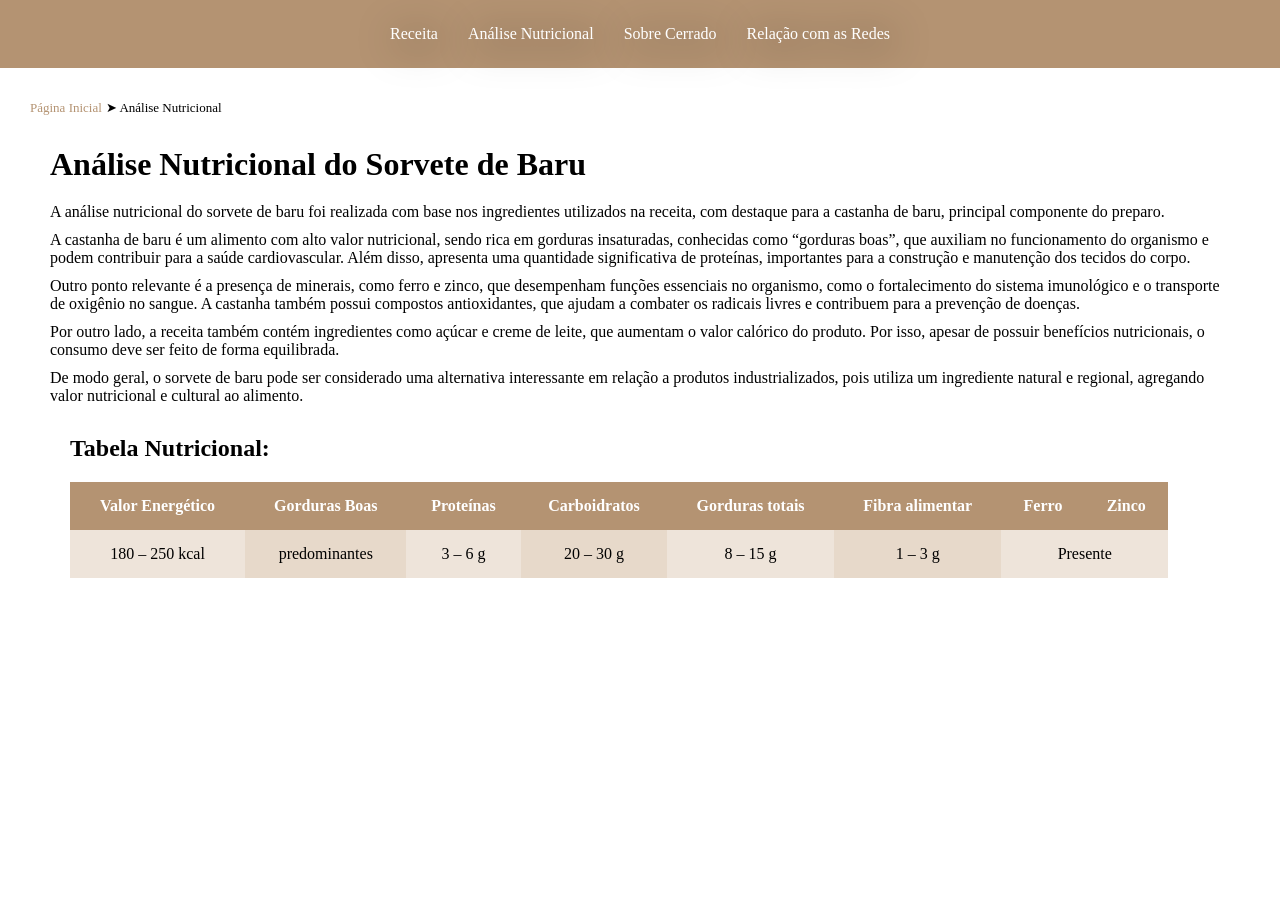
==== analise.html @ f3416922 "Add files via upload" ====
<!DOCTYPE html>
<html lang="pt">
<head>
    <meta charset="UTF-8">
    <meta name="viewport" content="width=device-width, initial-scale=1.0">
    <title>Conhecendo o projeto</title>
</head>
<body>
	<link rel="stylesheet" href="style.css">
   <input type="checkbox" id="menu-toggle">

<label for="menu-toggle">☰</label>

<nav class="menu">
    <a href="receita.html">Receita</a>
    <a href="analise.html">Análise Nutricional</a>
	<a href="cerrado.html">Sobre Cerrado</a>
	<a href="redes.html">Relação com as Redes</a>

</nav>
    <section class="aba">
		<a href="index.html">Página Inicial</a>
		<p>➤ Análise Nutricional</p>
    </section>
    <main class="sobre">
		<h1>Análise Nutricional do Sorvete de Baru</h1>
		<p>A análise nutricional do sorvete de baru foi realizada com base nos ingredientes utilizados na receita, com destaque para a castanha de baru, principal componente do preparo.</p>
		<p>A castanha de baru é um alimento com alto valor nutricional, sendo rica em gorduras insaturadas, conhecidas como “gorduras boas”, que auxiliam no funcionamento do organismo e podem contribuir para a saúde cardiovascular. Além disso, apresenta uma quantidade significativa de proteínas, importantes para a construção e manutenção dos tecidos do corpo.</p>
		<p>Outro ponto relevante é a presença de minerais, como ferro e zinco, que desempenham funções essenciais no organismo, como o fortalecimento do sistema imunológico e o transporte de oxigênio no sangue. A castanha também possui compostos antioxidantes, que ajudam a combater os radicais livres e contribuem para a prevenção de doenças.</p>
		<p>Por outro lado, a receita também contém ingredientes como açúcar e creme de leite, que aumentam o valor calórico do produto. Por isso, apesar de possuir benefícios nutricionais, o consumo deve ser feito de forma equilibrada.</p>
		<p>De modo geral, o sorvete de baru pode ser considerado uma alternativa interessante em relação a produtos industrializados, pois utiliza um ingrediente natural e regional, agregando valor nutricional e cultural ao alimento.</p>
		
		<div class="tabela">
		<h2>Tabela Nutricional:</h2>
        <table>
            <thead>
                <tr>
					<th>Valor Energético</th>
                    <th>Gorduras Boas</th>
                    <th>Proteínas</th>
                    <th>Carboidratos</th>
                    <th>Gorduras totais</th>
                    <th>Fibra alimentar</th>
                    <th>Ferro</th>
                    <th>Zinco</th>
                </tr>
            </thead>
            <tbody>
				<tr>
					<th>180 – 250 kcal</th>
                    <th>predominantes</th>
                    <th>3 – 6 g</th>
                    <th>20 – 30 g</th>
                    <th>8 – 15 g</th>
                    <th>1 – 3 g</th>
                    <th colspan="2">Presente</th>
                </tr>
            </tbody>
        </table>
        </div>
    </main>
</body>
</html>
---- style.css ----
*{
 margin: 0;
 padding: 0;
 box-sizing: border-box;
}

/*menu*/

#menu-toggle {
    display: none;
}

.menu {
    display: flex;
    background-color:#B49372;
    padding:10px;
    justify-content:center;
    
}

.menu a {

text-decoration:none;
margin:15px;
filter: drop-shadow(5px 5px 20px black);
 color:white;

}

label {
    display: none;
}

/*main index*/

.index{

 background-image: url('banner.jpg');
 background-size:cover;

}

.titulo {
 width:max-content;
 color: white;
 margin-top:10%;
 margin-left:10%;
 font-family:serif;

 
 }
 
 .titulo h1{
 
 font-size:43px;
 filter: drop-shadow(5px 5px 20px black) drop-shadow(5px 5px 20px black);
 
 }
 
 .titulo h2{
 
 font-size:20px;
 font-weight:normal;
 margin-top:3px;
 filter: drop-shadow(5px 5px 20px black) drop-shadow(5px 5px 20px black);
 }
 
 .titulo h3{
 
 font-size:13px;
 font-weight:normal;
  filter: drop-shadow(5px 5px 20px black) drop-shadow(5px 5px 20px black)drop-shadow(5px 5px 10px black);
 
 }
 
.botao {
 margin-top:40px;
 margin-left:10%;
}

.botao a {

text-decoration:none;
 color:inherit;

}

.botao ul li {
 filter: drop-shadow(5px 5px 20px black);
 color:white;
 display:inline-block;
 background:#B49372;
 padding: 8px;
 margin-right:70px;
 transition:all 0.5s ease-in-out;
}
/*receita*/

.aba {

 padding: 30px 10px 30px 30px;

}

.aba a {

 text-decoration:none;
 color:#B49372;
 display:inline-block;
 font-size:13px;

}

.aba p {

 display:inline-block;
 font-size:13px;


}

.receita {

 padding: 0px 10px 30px 50px;
 font-family:serif;

}


.receita h2 {
 
  font-size:20px;
  padding: 30px 10px 30px 30px;
  font-weight:bold;
  color:#B49372;

}

.receita h3 {
 
  font-size:15px;
  margin-bottom:10px;

}

.receita ul {

 list-style:none;
 margin: 0px 0px 10px 10px;

}


.receita ul li {

 font-size:15px;
 color:#636363;

}

hr {
 border:none;
 height: 1px;
 background-color:#373737;
 margin-left:-10px;
 margin-right:-50px;
 margin-top:30px;

}

.receita ol {

margin: 0px 0px 10px 35px;

}

.receita ol li {

 font-size:15px;
 color:#636363;
 
}


.receita ol li::marker{

	color:#B49372;
	font-size:25px;
	font-weight:bold;
	padding: 0px 10px 5px 20px;
	
}

.receita ol li:nth-child(1n+10){

 margin-left:10px;

}
/*sobre*/

.sobre {

 padding: 0px 10px 30px 50px;
 font-family:serif;

}

.sobre h1 {

 margin-bottom:20px;

}

.sobre p {

 margin-right:50px;
 margin-top:10px;

}

/* analise */

.tabela {

 margin-top:30px;

}
.tabela h2 {

  margin:20px;
  color:black;

}
table {

 margin:20px;
 border-collapse: collapse; 
 width: 90%;

}

table th, 
table td {
    padding: 15px;
    text-align: center;
}

table tbody th {

 font-weight:normal;

}

table thead {
 color:white;
 background:#B49372;

}

table tbody th:nth-child(odd) {

 background:#EEE4DA;

}
table tbody th:nth-child(even) {

 background:#E7D9CA;

}

/*redes*/

.pai {

 display:flex;
 gap:20px;
 margin: 30px 10px 30px 50px;
 
}

.pai section {

 flex:1;

}

.pai h1 {

 font-size:25px;
 color:#B49372;

}
.video iframe {

 padding-left:60px;
 margin-top:30px;

}

.video h1 {

 padding-left:150px;

}

.equipe {

 padding-left:250px;

}

.equipe h1 {

 padding-bottom:30px;

}

.equipe a {

 margin-left:-20px;
 margin-top:50px

}

/*animação*/

.menu a:hover{

 text-decoration:underline;

}

.menu a:active{

 color:white;

}

.botao ul li:hover{

 padding:10px;
 text-decoration:underline;

}

@media(min-width:300px) and (max-width:1000px)
{
.menu ul li {
 font-size:12px;
 display:inline-block;
 margin: 5px 3px 10px 3px;
 font-family:sans-serif;
 }
.titulo h1{
 margin-top: 60px;
 font-size:40px;
 filter: drop-shadow(5px 5px 20px black) drop-shadow(5px 5px 20px black);
 
 }
 
 .titulo h2{
 
 font-size:25px;
 font-weight:normal;
 margin-top:3px;
 filter: drop-shadow(5px 5px 20px black) drop-shadow(5px 5px 20px black);
 }

 .titulo h3{
 
display:none;
 }
 .botao ul li {
 filter: drop-shadow(5px 5px 20px black);
 font-size:18px;
 color:white;
 display:inline-block;
 background:#B49372;
 padding: 4px;
 margin:20px 70px auto 10px;
 transition:all 0.5s ease-in-out;
}

.index {

background-image: url('sorvete.jpeg');
background-size: cover;
  background-position: center;
  background-repeat: no-repeat;
  background-attachment: fixed; /* Mantém a imagem fixa ao rolar a página */
  height: 100vh;
}

.tabela {

display:none;

}
.video {
  display:block;
  background: 

}

.equipe {

  display:flex;

}

.pai {

display:block;

 }
 
.video iframe {

 width:300px;
 height:200px;
 padding-left:20px;
 margin-top:30px;

}

.video h1 {

 padding-left:30px;

}
.equipe {
 margin-top:30px;
 padding-left:30px;

}

.equipe h1 {

 padding-bottom:30px;

}

.equipe ul {

 margin-left:-40px;
 margin-top:50px

}
 label {
        display: block;
        font-size: 30px;
        cursor: pointer;
        background-color:#B49372;
        color:white;
        padding:10px;
    }

    .menu {
        display: none;
        flex-direction: column;
    }

    #menu-toggle:checked + label + .menu {
        display: flex;
    }
}
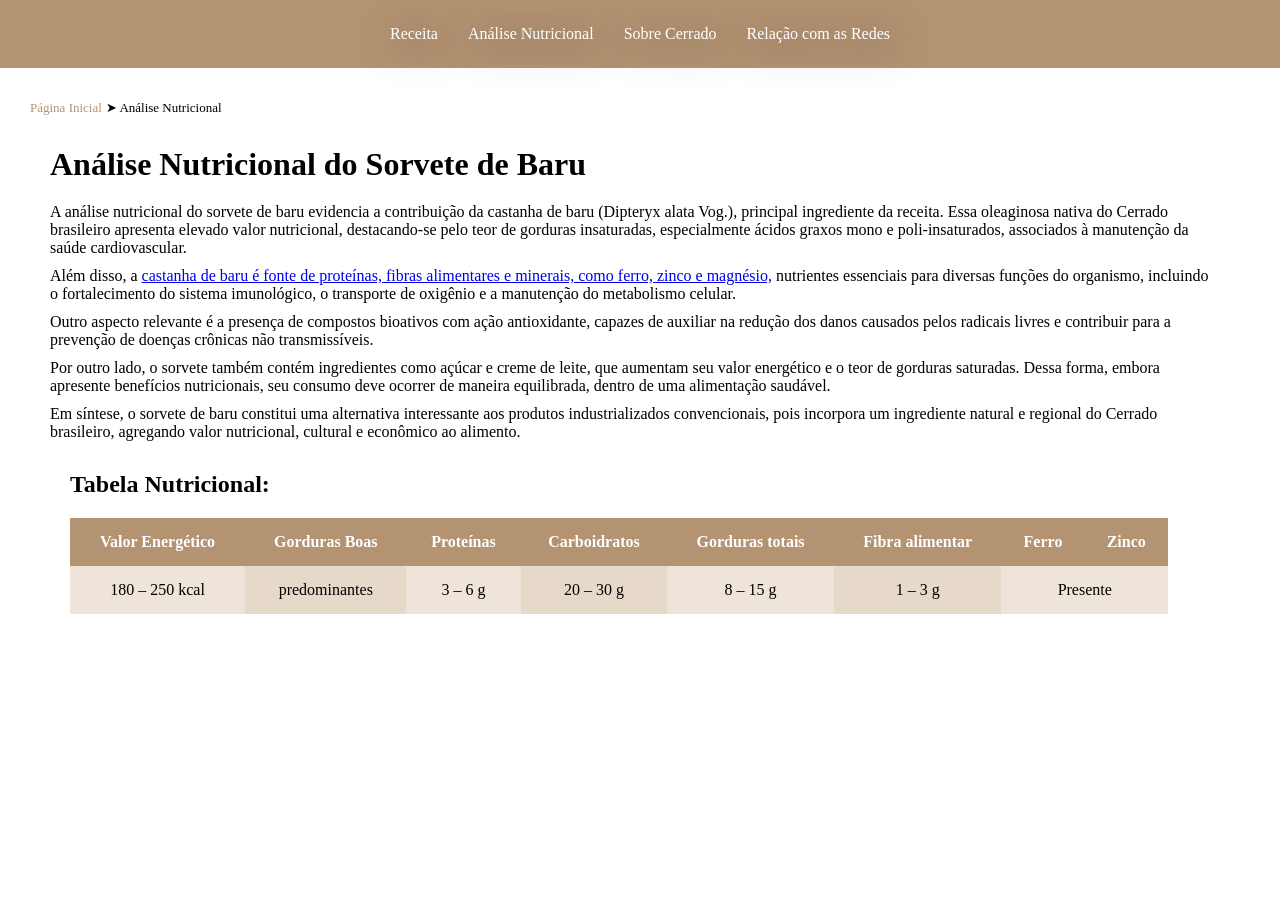
==== commit f77fcaff: "Add files via upload" ====
--- a/analise.html
+++ b/analise.html
@@ -24,12 +24,12 @@
     </section>
     <main class="sobre">
 		<h1>Análise Nutricional do Sorvete de Baru</h1>
-		<p>A análise nutricional do sorvete de baru foi realizada com base nos ingredientes utilizados na receita, com destaque para a castanha de baru, principal componente do preparo.</p>
-		<p>A castanha de baru é um alimento com alto valor nutricional, sendo rica em gorduras insaturadas, conhecidas como “gorduras boas”, que auxiliam no funcionamento do organismo e podem contribuir para a saúde cardiovascular. Além disso, apresenta uma quantidade significativa de proteínas, importantes para a construção e manutenção dos tecidos do corpo.</p>
-		<p>Outro ponto relevante é a presença de minerais, como ferro e zinco, que desempenham funções essenciais no organismo, como o fortalecimento do sistema imunológico e o transporte de oxigênio no sangue. A castanha também possui compostos antioxidantes, que ajudam a combater os radicais livres e contribuem para a prevenção de doenças.</p>
-		<p>Por outro lado, a receita também contém ingredientes como açúcar e creme de leite, que aumentam o valor calórico do produto. Por isso, apesar de possuir benefícios nutricionais, o consumo deve ser feito de forma equilibrada.</p>
-		<p>De modo geral, o sorvete de baru pode ser considerado uma alternativa interessante em relação a produtos industrializados, pois utiliza um ingrediente natural e regional, agregando valor nutricional e cultural ao alimento.</p>
-		
+		<p>A análise nutricional do sorvete de baru evidencia a contribuição da castanha de baru (Dipteryx alata Vog.), principal ingrediente da receita. Essa oleaginosa nativa do Cerrado brasileiro apresenta elevado valor nutricional, destacando-se pelo teor de gorduras insaturadas, especialmente ácidos graxos mono e poli-insaturados, associados à manutenção da saúde cardiovascular.</p>
+		<p>Além disso, a <a href="https://periodicos.saude.sp.gov.br/RIAL/article/view/35540">castanha de baru é fonte de proteínas, fibras alimentares e minerais, como ferro, zinco e magnésio,</a> nutrientes essenciais para diversas funções do organismo, incluindo o fortalecimento do sistema imunológico, o transporte de oxigênio e a manutenção do metabolismo celular.</p>
+		<p>Outro aspecto relevante é a presença de compostos bioativos com ação antioxidante, capazes de auxiliar na redução dos danos causados pelos radicais livres e contribuir para a prevenção de doenças crônicas não transmissíveis.</p>
+        <p>Por outro lado, o sorvete também contém ingredientes como açúcar e creme de leite, que aumentam seu valor energético e o teor de gorduras saturadas. Dessa forma, embora apresente benefícios nutricionais, seu consumo deve ocorrer de maneira equilibrada, dentro de uma alimentação saudável.</p>
+        <p>Em síntese, o sorvete de baru constitui uma alternativa interessante aos produtos industrializados convencionais, pois incorpora um ingrediente natural e regional do Cerrado brasileiro, agregando valor nutricional, cultural e econômico ao alimento.</p>
+
 		<div class="tabela">
 		<h2>Tabela Nutricional:</h2>
         <table>
--- a/style.css
+++ b/style.css
@@ -36,7 +36,7 @@
 
 .index{
 
- background-image: url('banner.jpg');
+ background-image: url('Imagens/banner.jpeg');
  background-size:cover;
 
 }
@@ -384,7 +384,7 @@
 
 .index {
 
-background-image: url('sorvete.jpeg');
+background-image: url('Imagens/sorvete.jpeg');
 background-size: cover;
   background-position: center;
   background-repeat: no-repeat;
@@ -399,7 +399,6 @@
 }
 .video {
   display:block;
-  background: 
 
 }
 
